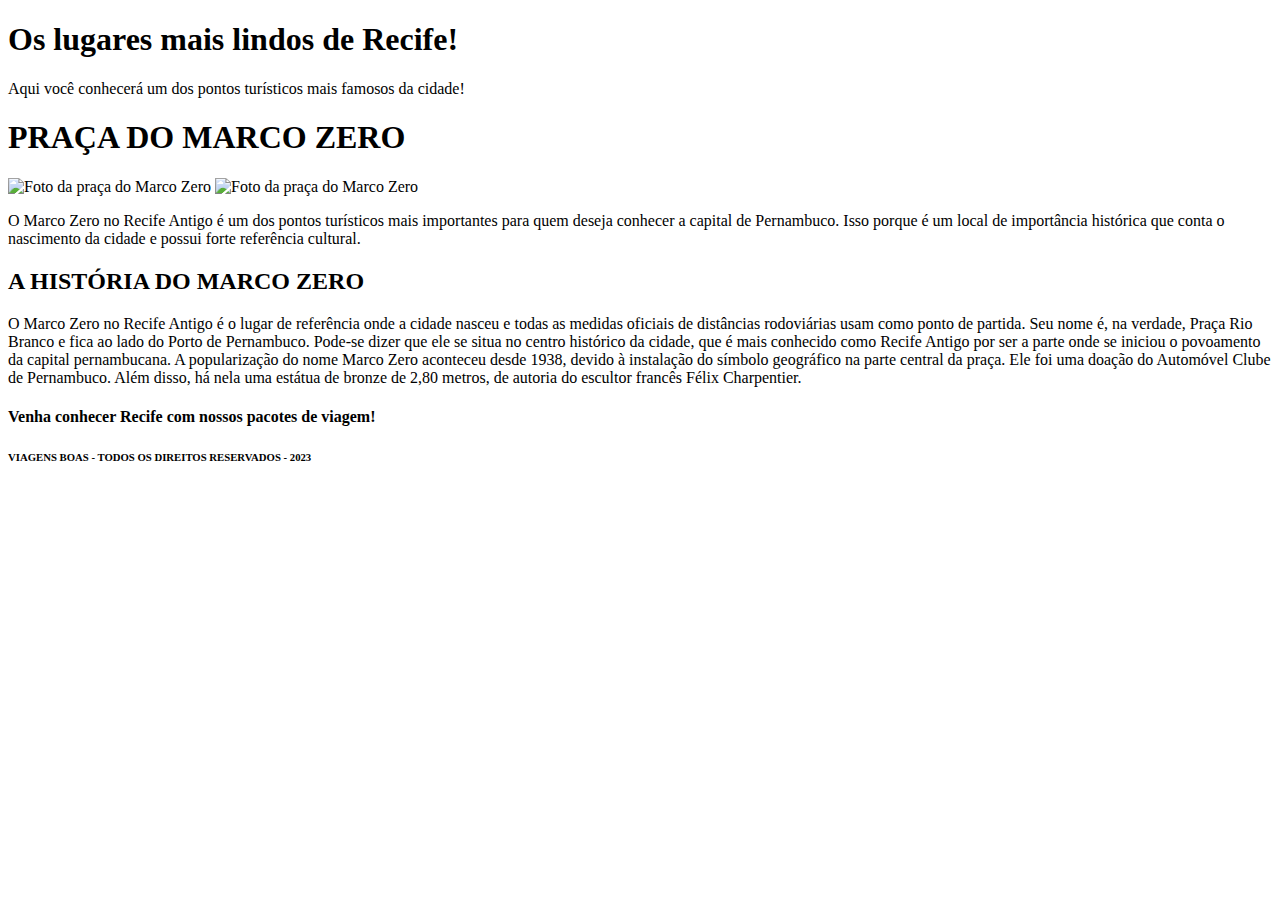
==== arquivo_recife/recife.html @ 1e244783 "Adicionei arquivo recife" ====
<!DOCTYPE html>
<html lang="pt-Br">
<head>
    <meta charset="UTF-8">
    <meta name="viewport" content="width=device-width, initial-scale=1.0">
    <title>Marco-Zero Recife-PE</title>
</head>
<body>
    <header>
        <h1>Os lugares mais lindos de Recife!</h1>
        <span>Aqui você conhecerá um dos pontos turísticos mais famosos da cidade!
        </span>
    </header>

    <main>
        <h1>PRAÇA DO MARCO ZERO</h1>
        <img src="/atividades_proz/img/marco_zero.jpg" alt="Foto da praça do Marco Zero" height="400 rem" width="500">
        <img src="/atividades_proz/img/marco_zero2.jpg" alt="Foto da praça do Marco Zero"height="400 rem" width="500">
        <p>O Marco Zero no Recife Antigo é um dos pontos turísticos mais importantes para quem deseja conhecer a capital de Pernambuco. 
            Isso porque é um local de importância histórica que conta o nascimento da cidade e possui forte referência cultural.</p>

        <h2>A HISTÓRIA DO MARCO ZERO</h2>

        <p>O Marco Zero no Recife Antigo é o lugar de referência onde a cidade nasceu e todas as medidas oficiais de distâncias rodoviárias usam como ponto de partida. Seu nome é, na verdade, Praça Rio Branco e fica ao lado do Porto de Pernambuco.

            Pode-se dizer que ele se situa no centro histórico da cidade, que é mais conhecido como Recife Antigo por ser a parte onde se iniciou o povoamento da capital pernambucana.
            
            A popularização do nome Marco Zero aconteceu desde 1938, devido à instalação do símbolo geográfico na parte central da praça. Ele foi uma doação do Automóvel Clube de Pernambuco.
            
            Além disso, há nela uma estátua de bronze de 2,80 metros, de autoria do escultor francês Félix Charpentier.</p>
        
        <H4>Venha conhecer Recife com nossos pacotes de viagem!</H4>

    </main>

    <footer>
        <h6>VIAGENS BOAS - TODOS OS DIREITOS RESERVADOS - 2023</h6>
        
    </footer>
    
</body>
</html>
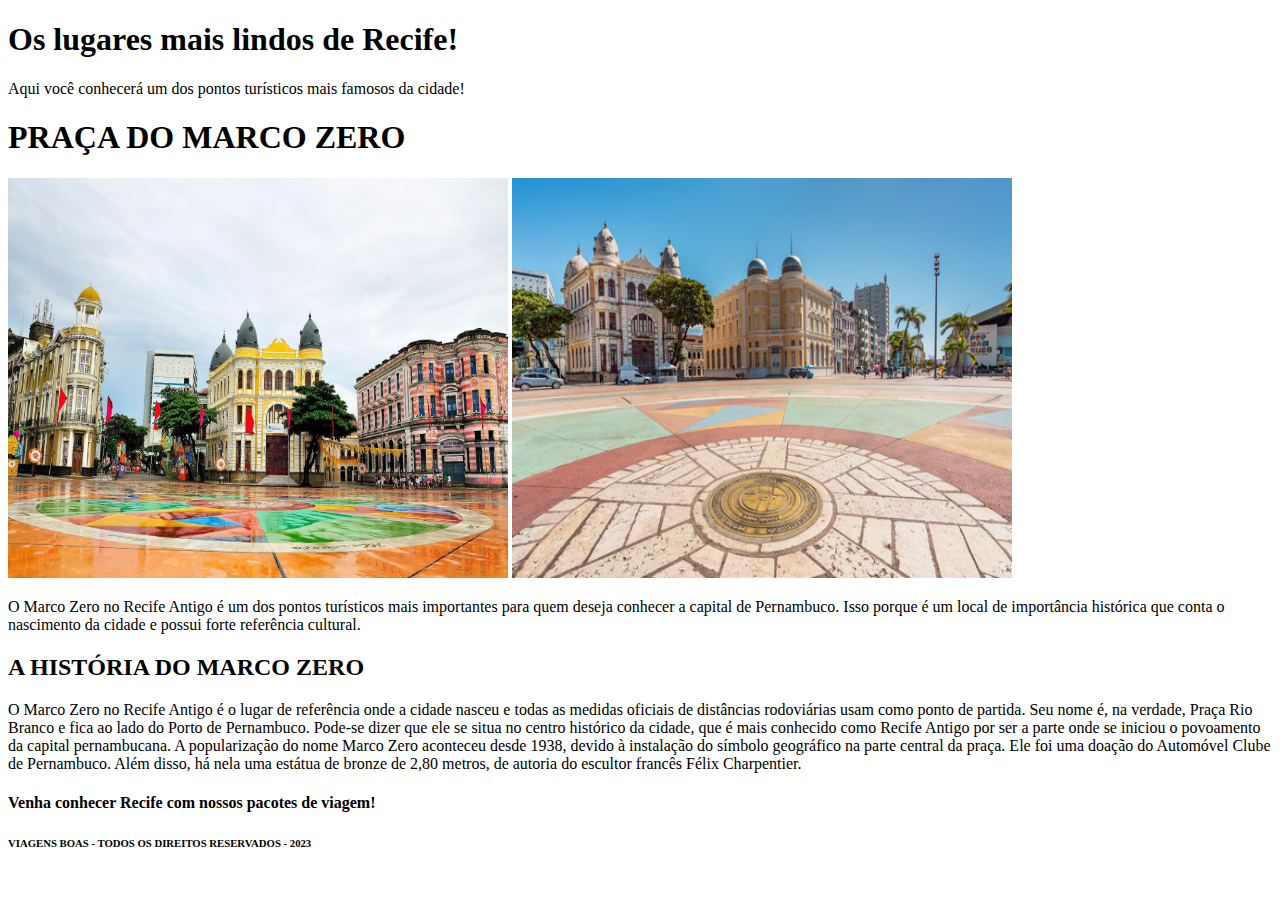
==== commit 579b8095: "Ajustando imagens" ====
--- a/arquivo_recife/recife.html
+++ b/arquivo_recife/recife.html
@@ -14,8 +14,8 @@
 
     <main>
         <h1>PRAÇA DO MARCO ZERO</h1>
-        <img src="/atividades_proz/img/marco_zero.jpg" alt="Foto da praça do Marco Zero" height="400 rem" width="500">
-        <img src="/atividades_proz/img/marco_zero2.jpg" alt="Foto da praça do Marco Zero"height="400 rem" width="500">
+        <img src="/arquivo_recife/img/marco_zero2.jpg" alt="Foto da praça do Marco Zero" height="400 rem" width="500">
+        <img src="/arquivo_recife/img/marco_zero.jpg" alt="Foto da praça do Marco Zero"height="400 rem" width="500">
         <p>O Marco Zero no Recife Antigo é um dos pontos turísticos mais importantes para quem deseja conhecer a capital de Pernambuco. 
             Isso porque é um local de importância histórica que conta o nascimento da cidade e possui forte referência cultural.</p>
 
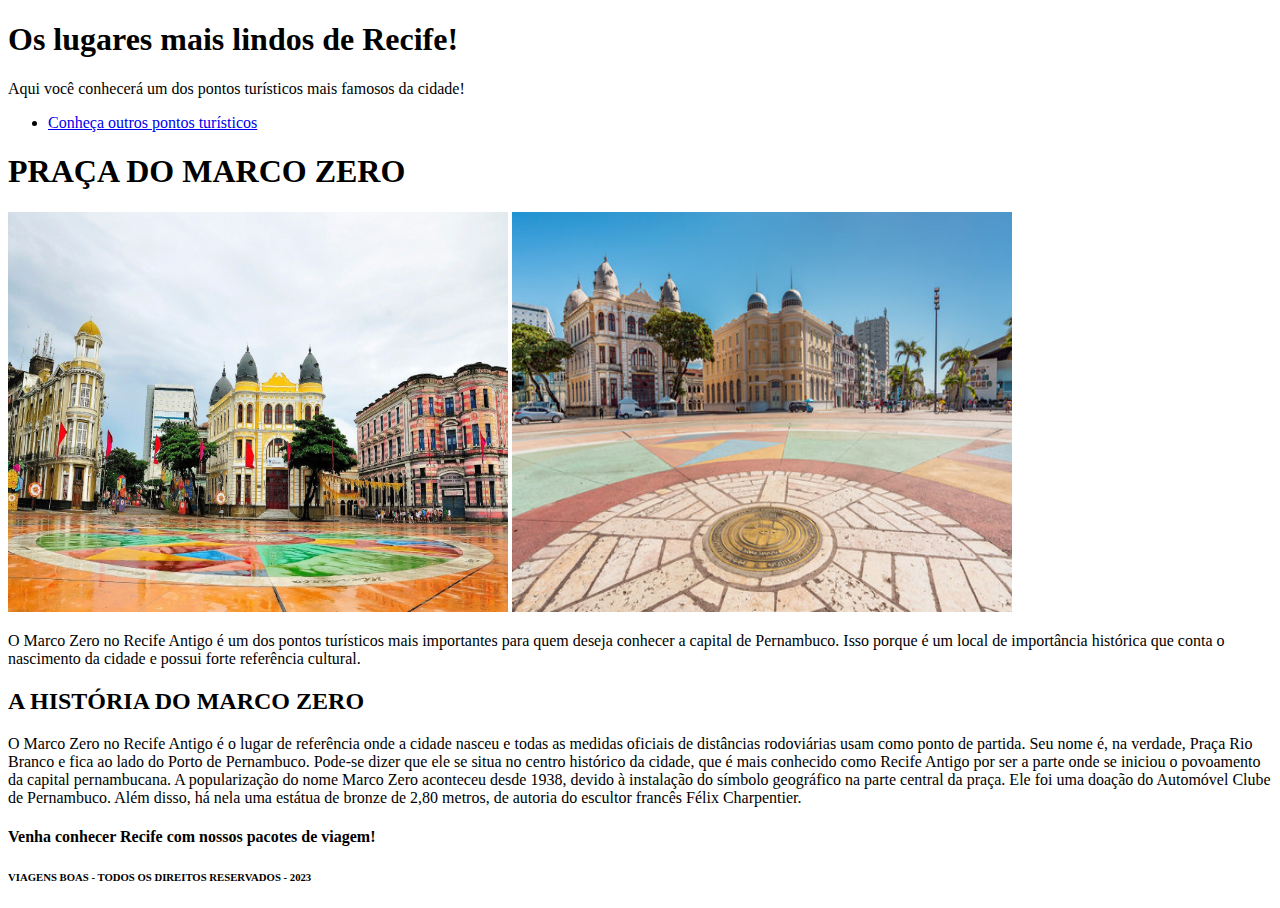
==== commit 7770c7f2: "Adicionei a outra página referente a outros pontos turísticos" ====
--- a/arquivo_recife/recife.html
+++ b/arquivo_recife/recife.html
@@ -10,6 +10,11 @@
         <h1>Os lugares mais lindos de Recife!</h1>
         <span>Aqui você conhecerá um dos pontos turísticos mais famosos da cidade!
         </span>
+        <nav>
+            <ul>
+                <li><a href="/arquivo_recife/pontos_turisticos.html">Conheça outros pontos turísticos</a></li>
+            </ul>
+        </nav>
     </header>
 
     <main>
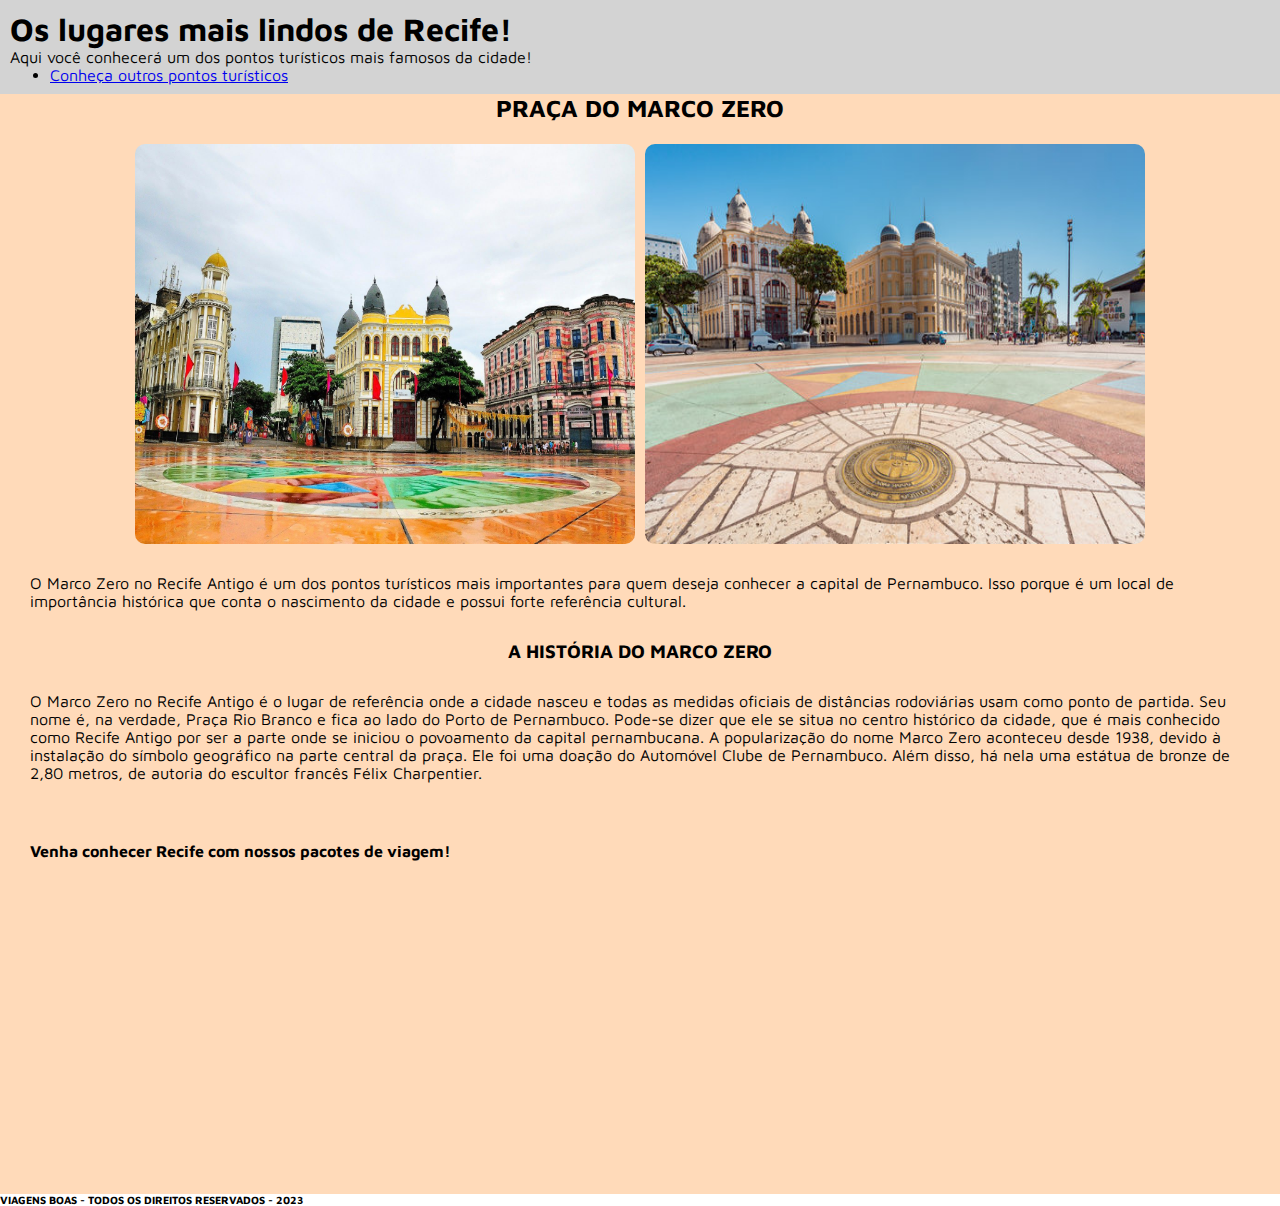
==== commit 398f4a3a: "estilização das páginas com css" ====
--- a/arquivo_recife/recife.html
+++ b/arquivo_recife/recife.html
@@ -4,6 +4,10 @@
     <meta charset="UTF-8">
     <meta name="viewport" content="width=device-width, initial-scale=1.0">
     <title>Marco-Zero Recife-PE</title>
+    <link rel="stylesheet" href="/arquivo_recife/recife.css">
+    <link rel="preconnect" href="https://fonts.googleapis.com">
+<link rel="preconnect" href="https://fonts.gstatic.com" crossorigin>
+<link href="https://fonts.googleapis.com/css2?family=Maven+Pro&display=swap" rel="stylesheet">
 </head>
 <body>
     <header>
@@ -18,13 +22,16 @@
     </header>
 
     <main>
-        <h1>PRAÇA DO MARCO ZERO</h1>
-        <img src="/arquivo_recife/img/marco_zero2.jpg" alt="Foto da praça do Marco Zero" height="400 rem" width="500">
-        <img src="/arquivo_recife/img/marco_zero.jpg" alt="Foto da praça do Marco Zero"height="400 rem" width="500">
+        <h2>PRAÇA DO MARCO ZERO</h1>
+        <div>
+            <img src="/arquivo_recife/img/marco_zero2.jpg" alt="Foto da praça do Marco Zero" height="400 rem" width="500">
+            <img src="/arquivo_recife/img/marco_zero.jpg" alt="Foto da praça do Marco Zero"height="400 rem" width="500">
+        </div>
+        
         <p>O Marco Zero no Recife Antigo é um dos pontos turísticos mais importantes para quem deseja conhecer a capital de Pernambuco. 
             Isso porque é um local de importância histórica que conta o nascimento da cidade e possui forte referência cultural.</p>
 
-        <h2>A HISTÓRIA DO MARCO ZERO</h2>
+        <h3>A HISTÓRIA DO MARCO ZERO</h2>
 
         <p>O Marco Zero no Recife Antigo é o lugar de referência onde a cidade nasceu e todas as medidas oficiais de distâncias rodoviárias usam como ponto de partida. Seu nome é, na verdade, Praça Rio Branco e fica ao lado do Porto de Pernambuco.
 
--- a/arquivo_recife/recife.css
+++ b/arquivo_recife/recife.css
@@ -0,0 +1,45 @@
+*{
+    font-family: 'Maven Pro';
+    margin: 0;
+}
+
+div{
+    display: flex;
+    justify-content: center;
+    gap: 10px;
+}
+
+h2{
+    display: flex;
+    justify-content: center;  
+    height: 50px;
+}
+
+main{
+    background-color: peachpuff;
+    margin:0;
+    height: 1100px;
+}
+
+img{
+    border-radius: 10px;
+}
+
+header{
+    background-color: lightgray;
+    padding: 10px;
+    margin: 0;
+}
+
+p{
+    padding: 30px;
+}
+
+h3{
+    display: flex;
+    justify-content: center;
+}
+
+h4{
+    padding: 30px;
+}